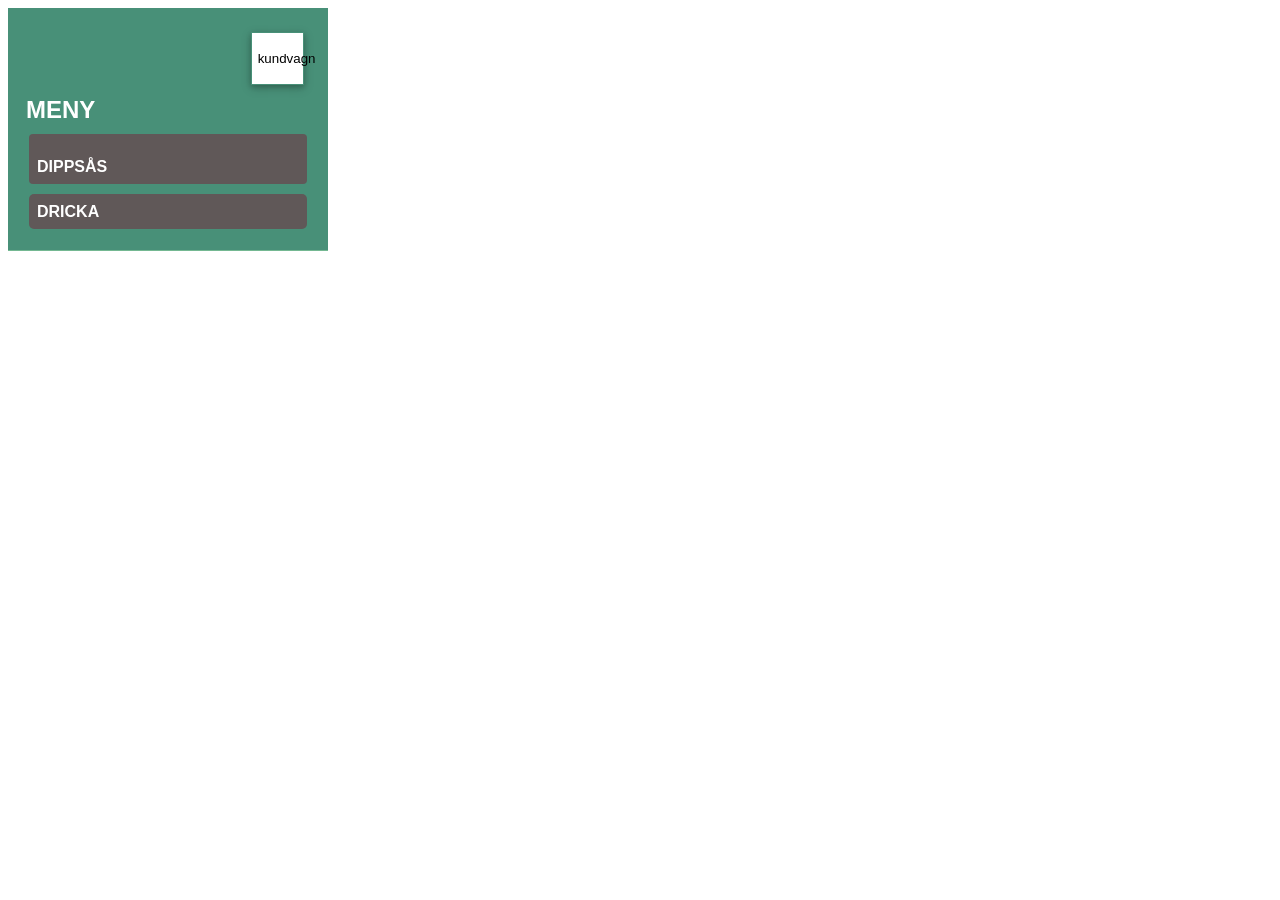
==== index1.html @ 66467a98 "style" ====
<!DOCTYPE html>
<html lang="en">

<head>
  <meta charset="UTF-8">
  <meta name="viewport" content="width=device-width, initial-scale=1.0">
  <link rel="stylesheet" href="./style/style.css">
  <script type="module" src="./src/menu.js"></script>
  <title>Yum yum give mi sum</title>
</head>

<body>
  <!-- VY 1 BUTTON som flyttar dig till vy 2 -->
  <div class="menuView">


    <header>
      <div class="cart-list">
        <button class="cart">kundvagn</button>
      </div>
    </header>

    <!-- Vy 1 Meny -->


    <h1 class="title">MENY</h1>

    <div class="wonton-information">
    </div>

    <div class="dipsauce-information">
      <div class="dipp-text">DIPPSÅS</div>
    </div>

    <div class="drink-information">
      <div class="drink-text">DRICKA</div>
    </div>
  </div>
  <!-- ///////////////////////////////////////////// -->

  <!-- Vy 2 kundvagn -->
  <!-- <div class="shoppingCartView">
    <header>
      <div class="shopping-cart">kundvagn</button>
    </header> -->

  <!-- .js 1.kunna lägga till items i varukorgen -->
  <!-- .js 2. kunna ta bort items i varukorgen -->
  <!-- .js 3. steckad linje med skugga mellan item och pris-->
  <!-- .js 4. se priset -->
  <!-- .JS 5. BUTTON take my money som flyttar dig till ETA (vy3)-->
  <!-- 6. border-bottom mellan item? -->
  <!-- 7. ska finnas en button som tar dig tillbaka till frontpagen -->
  <!-- 
    <div class="för betalning">
      <div class="TOTAL för beställning ink 20% moms"></div>
      <button class="">"TAKE MY MONEY"</button>
    </div>
    <button class="MENY"></button>
  </div> -->


  <!-- Vy 3 ETA-->
  <!-- <div class="etaView">
    <img src="" alt="">  -->
  <!--ändra till bilden i figma-->
  <!-- <h1>DINA WONTONS TILLAGAS!</h1>
    <h2>ETA 5 MIN</h2>  -->
  <!--den ska kunna räkna ner, fråga Andreas hur han gjorde-->
  <!-- <h3>#kundnummer</h3>  -->
  <!--ska kunna få ett ideviduellt kundnummer med varje order-->
  <!-- <button class="SE KVITTO"></button> -->
  <!--ska kunna klicka och hamna på vy 4-->
  <!-- <button class="GÖR EN NY BESTÄLLNING"></button>
  </div> -->
  <!-- Vy 4 kvitto -->
  <!-- <div class="receiptView">
    <img src="./img/Screenshot2_8-12-2025_14119_www.figma.com.jpeg" alt="">
    <h1 class="KVITTO"></h1>
    <h2>#kundnummer</h2>  -->
  <!--ska kunna få ett ideviduellt kundnummer med varje order-->
  <!-- <div class="KARLSTAD"></div>
    <div class="antal beställda items"></div>
    <div class="dotted-row"></div>
    <div class="pris SEK"></div>
    >
    <div class="SWEET-CHILI-DIP"></div>
    <div class="antal beställda items"></div>
    <div class="dotted-row"></div>
    <div class="pris SEK"></div>

    <div class="GUACAMOLE"></div>
    <div class="antal beställda items"></div>
    <div class="dotted-row"></div>
    <div class="pris SEK"></div>

    <div class="FANTS ORANGE"></div>
    <div class="antal beställda items"></div>
    <div class="dotted-row"></div>
    <div class="pris SEK"></div>

    <div class="FANTA-EXOTIC"></div>
    <div class="antal beställda items"></div>
    <div class="dotted-row"></div>
    <div class="pris SEK"></div>

    <div class="TOTAL för beställning ink 20% moms"></div>
    <button class="GÖR NY BESTÄLLNING"></button>
  </div>
</body> -->

  <!--färger food-truck:
Grön:      #489078
Mörkgrå: #353131
Ljusgrå: #605858
Vit:      #605858
Röd:     #EB5757
Font: Frutiger Next Bold (enligt chat GPT)-->

</html>
---- style/style.css ----
.menuView {
  display: flex;
  flex-direction: column;
  width: 20em;
  max-width: 100%;
  background-color: #489078;
  border-bottom: 1px solid rgb(116, 184, 146);
  color: white;
  font-family: 'Nunito Sans', sans-serif;
  font-weight: bold;
  padding: 1em;
  box-sizing: border-box;
}

.cart-list {
  display: flex;
  justify-content: end;
  /* TODO: varför fungrar det inte? */
}

.title {
  margin-left: 2px;
  margin-top: 3px;
  margin-bottom: 5px;
  font-size: x-large;
}

.cart {
  background-color: white;
  border: 1px solid #489078;
  width: 4em;
  height: 4em;
  /* border-radius: 4px; */
  box-shadow: 0 2px 5px 0 rgba(0, 0, 0, 0.2), 0 3px 10px 0 rgba(0, 0, 0, 0.19);
  margin: 8px;
}

/* Wonton////////////////////////////////////////////// */
.wonton-wrapper {
  display: grid;
  align-items: center;
  background-color: #605858;
  border-right: 1px solid #605858;
  border-bottom: 0.2px solid #605858;
  width: 100%;
  grid-template-columns: repeat(3, 1fr);
  grid-template-rows: auto auto;
  padding-bottom: 1em;
  padding-left: 8px;
  padding-right: 1px;
  gap: 5px;
  /* 
  &:hover {
    cursor: pointer;
    background-color: #353131;
    color: white;
  }

  a:hover {
    color: white;
  } */

  &:first-child {
    border-top-left-radius: 4px;
    border-top-right-radius: 4px;
  }

  &:last-child {
    border-bottom-left-radius: 4px;
    border-bottom-right-radius: 4px;
  }

}

.wonton-item {
  text-transform: uppercase;
  background-color: #605858;
  text-align: left;
  font-size: small;
  font-weight: bold;
  color: white;
  padding-top: 1em;
  grid-column: 1 / 2;
  grid-row: 1 / 2;
}

.wonton-row {
  background-color: #605858;
  border-bottom: 2px dotted white;
  width: 100%;
  align-self: center;
  color: white;
  padding: 0em;
  align-self: end;
  grid-column: 2 / 3;
  grid-row: 1 / 2;
}

.wonton-price {
  background-color: #605858;
  text-align: left;
  text-transform: uppercase;
  font-size: small;
  font-weight: bold;
  
  color: white;
  padding-top: 1em;
  grid-column: 3 / 4;
  grid-row: 1 / 2;
}


.wonton-ingredients {
  text-align: left;
  background-color: #605858;
  font-size: x-small;
  color: white;
  padding: 0.8em;
  padding-bottom: 1px;
  padding-left: 1.5px;
  padding-right: 1.5px;
  grid-column: 1 / 4;
  grid-row: 2 / 3;
}

.wonton-information {
  box-sizing: border-box;
  background-color: #489078;
  color: white;
}

/* Dip /////////////////////////////////////////// */
/* styla dip och drink tillsammans för de har samma syling */

.dipp-text {
  margin-top: 1em;
}

.dipsauce-wrapper {
  background-color: #837b7b;
  color: white;
  border: #837b7b;
  border-radius: 5px;
  margin: 5px;
  font-size: x-small;
}

.dipsauce-information {
  background-color: #605858;
  border-radius: 4px;
  margin: 5px;
  padding: 8px;
}

.dipsauce-item {
  background-color: #605858;
  color: white;
  padding: 0.8em;
  grid-column: 1 / 2;
  grid-row: 1 / 2;
}

.dipsauce-row {
  background-color: #605858;
  color: white;
  padding: 0.8em;
  grid-column: 2 / 3;
  grid-row: 1 / 2;
}

.dipsauce-price {
  background-color: #605858;
  color: white;
  padding: 0.8em;
  grid-column: 1 / 4;
  grid-row: 2 / 3;
}

.dipsauce-ingredients {
  background-color: #605858;
  color: white;
  padding: 0.8em;
  grid-column: 3 / 4;
  grid-row: 1 / 2;
}

/* .dipsauce-information {
  box-sizing: border-box;
  background-color: #489078;
  color: white;
  padding: 0.8em; */


/* Drink ////////////////////////////////////////// */

.drink-text {
  margin-top: 1em;
}

.drink-wrapper {
  background-color: #837b7b;
  color: white;
  border: #837b7b;
  /* border-right: 1px solid #948b8b;
  border-bottom: 0.2px solid #948b8b; */
  border-radius: 5px;
  margin: 5px;
  font-size: x-small;
}

.drink-item {
  background-color: #605858;
  color: white;
  padding: 0.8em;
  grid-column: 1 / 2;
  grid-row: 1 / 2;
}

.drink-row {
  background-color: #605858;
  color: white;
  padding: 0.8em;
  grid-column: 2 / 3;
  grid-row: 1 / 2;
}

.drink-price {
  background-color: #605858;
  color: white;
  padding: 0.8em;
  grid-column: 1 / 4;
  grid-row: 2 / 3;
}

.drink-ingredients {
  background-color: #5f5c5c;
  color: white;
  padding: 0.8em;
  grid-column: 3 / 4;
  grid-row: 1 / 2;
}

.drink-information {
  box-sizing: border-box;
  background-color: #605858;
  border-radius: 5px;
  color: white;
  margin: 5px;
  padding: 8px;
}

.drink-text {
  margin-top: 1px;
}
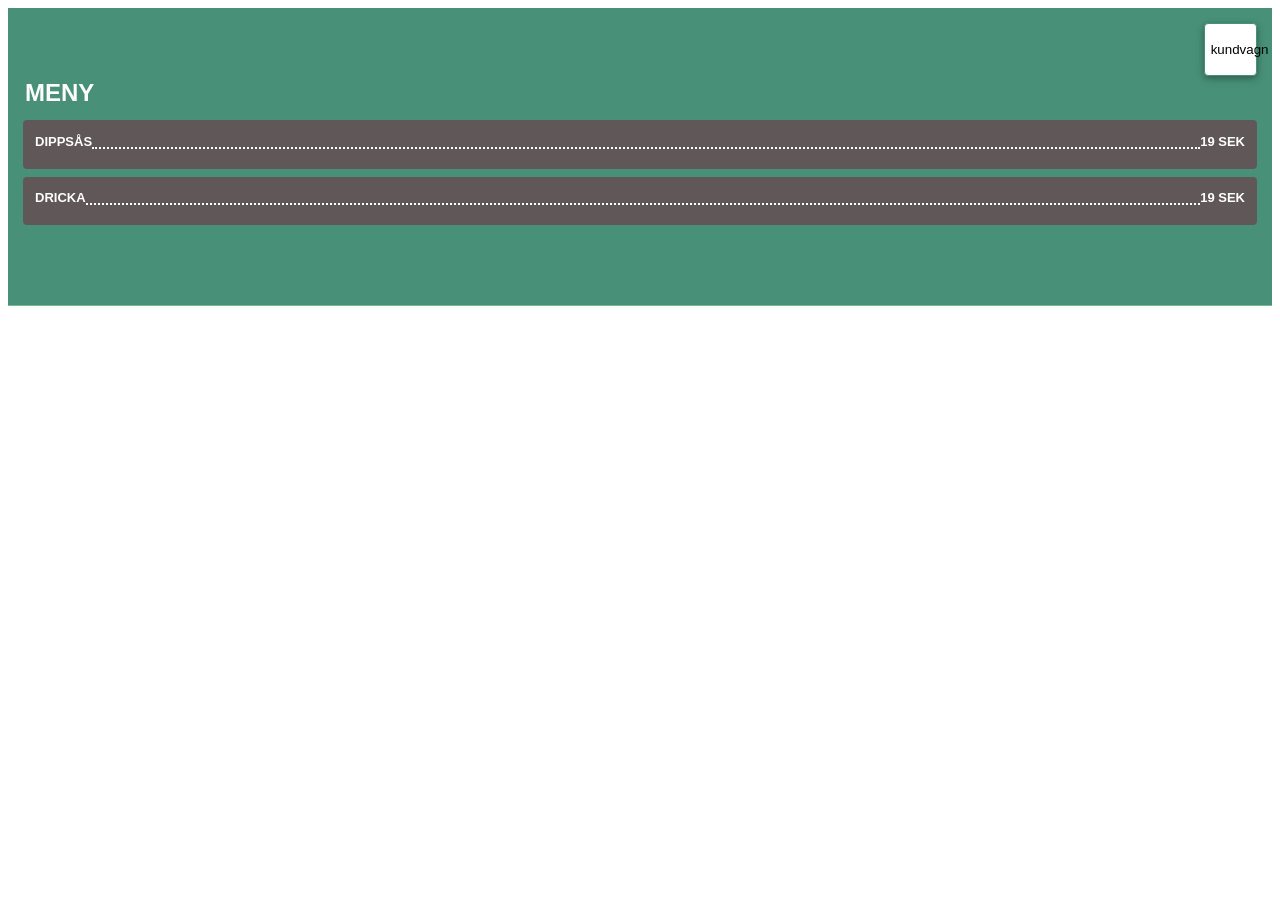
==== commit 2d4bc6fd: "style" ====
--- a/index1.html
+++ b/index1.html
@@ -29,14 +29,20 @@
     </div>
 
     <div class="dipsauce-information">
-      <div class="dipp-text">DIPPSÅS</div>
+      <div class="dip-text">DIPPSÅS 
+        <div class="dipsauce-row"></div>
+        <div class="dipsauce-price">19 SEK</div>
+      </div>
     </div>
 
     <div class="drink-information">
-      <div class="drink-text">DRICKA</div>
+      <div class="drink-text">DRICKA
+        <div class="drink-row"></div>
+        <div class="drink-price">19 SEK</div>
+      </div>
     </div>
   </div>
-  <!-- ///////////////////////////////////////////// -->
+  <!-- /////////////////////////////////////////////-->
 
   <!-- Vy 2 kundvagn -->
   <!-- <div class="shoppingCartView">
@@ -106,8 +112,8 @@
 
     <div class="TOTAL för beställning ink 20% moms"></div>
     <button class="GÖR NY BESTÄLLNING"></button>
-  </div>
-</body> -->
+  </div>-->
+</body>
 
   <!--färger food-truck:
 Grön:      #489078
@@ -115,6 +121,6 @@
 Ljusgrå: #605858
 Vit:      #605858
 Röd:     #EB5757
-Font: Frutiger Next Bold (enligt chat GPT)-->
-
+Font: Frutiger Next Bold (enligt chat GPT)
+-->
 </html>
--- a/style/style.css
+++ b/style/style.css
@@ -1,66 +1,52 @@
 .menuView {
   display: flex;
   flex-direction: column;
-  width: 20em;
-  max-width: 100%;
-  background-color: #489078;
-  border-bottom: 1px solid rgb(116, 184, 146);
-  color: white;
+  box-sizing: border-box;
   font-family: 'Nunito Sans', sans-serif;
   font-weight: bold;
-  padding: 1em;
-  box-sizing: border-box;
+  background-color: #489078;
+  color: white;
+  border-bottom: 1px solid rgb(116, 184, 146);
+  max-width: 100%;
+  padding: 15px;
+  padding-bottom: 5em;
 }
 
 .cart-list {
   display: flex;
   justify-content: end;
-  /* TODO: varför fungrar det inte? */
 }
 
 .title {
+  font-size: x-large;
   margin-left: 2px;
   margin-top: 3px;
   margin-bottom: 5px;
-  font-size: x-large;
 }
 
 .cart {
+  box-shadow: 0 2px 5px 0 rgba(0, 0, 0, 0.2), 0 3px 10px 0 rgba(0, 0, 0, 0.19);
   background-color: white;
   border: 1px solid #489078;
+  border-radius: 4px;
   width: 4em;
   height: 4em;
-  /* border-radius: 4px; */
-  box-shadow: 0 2px 5px 0 rgba(0, 0, 0, 0.2), 0 3px 10px 0 rgba(0, 0, 0, 0.19);
-  margin: 8px;
 }
 
-/* Wonton////////////////////////////////////////////// */
 .wonton-wrapper {
-  display: grid;
-  align-items: center;
+  display: flex;
+  flex-direction: row;
+  flex-wrap: wrap;
   background-color: #605858;
   border-right: 1px solid #605858;
   border-bottom: 0.2px solid #605858;
   width: 100%;
-  grid-template-columns: repeat(3, 1fr);
-  grid-template-rows: auto auto;
   padding-bottom: 1em;
   padding-left: 8px;
-  padding-right: 1px;
+  padding-right: 10px;
   gap: 5px;
-  /* 
-  &:hover {
-    cursor: pointer;
-    background-color: #353131;
-    color: white;
-  }
 
-  a:hover {
-    color: white;
-  } */
-
-  &:first-child {
+  */ &:first-child {
     border-top-left-radius: 4px;
     border-top-right-radius: 4px;
   }
@@ -70,57 +56,55 @@
     border-bottom-right-radius: 4px;
   }
 
+  &:hover {
+    cursor: pointer;
+    background-color: #353131;
+  }
+
 }
 
 .wonton-item {
   text-transform: uppercase;
+  text-align: left;
+  font-size: medium;
+  font-weight: bold;
+  color: white;
+  padding-top: 1em;
+}
+
+.wonton-row,
+.dipsauce-row,
+.drink-row {
+  display: flex;
+  flex-grow: 2;
+  align-self: center;
+  align-self: end;
   background-color: #605858;
+  color: white;
+  border-bottom: 2px dotted white;
+  width: 50%;
+  padding: 0em;
+  padding-right: 1px;
+}
+
+.wonton-price {
   text-align: left;
+  text-transform: uppercase;
   font-size: small;
   font-weight: bold;
   color: white;
   padding-top: 1em;
-  grid-column: 1 / 2;
-  grid-row: 1 / 2;
 }
 
-.wonton-row {
-  background-color: #605858;
-  border-bottom: 2px dotted white;
-  width: 100%;
-  align-self: center;
-  color: white;
-  padding: 0em;
-  align-self: end;
-  grid-column: 2 / 3;
-  grid-row: 1 / 2;
-}
-
-.wonton-price {
-  background-color: #605858;
+.wonton-ingredients {
+  display: flex;
   text-align: left;
-  text-transform: uppercase;
   font-size: small;
-  font-weight: bold;
-  
-  color: white;
-  padding-top: 1em;
-  grid-column: 3 / 4;
-  grid-row: 1 / 2;
-}
-
-
-.wonton-ingredients {
-  text-align: left;
-  background-color: #605858;
-  font-size: x-small;
   color: white;
   padding: 0.8em;
   padding-bottom: 1px;
   padding-left: 1.5px;
   padding-right: 1.5px;
-  grid-column: 1 / 4;
-  grid-row: 2 / 3;
 }
 
 .wonton-information {
@@ -129,126 +113,74 @@
   color: white;
 }
 
-/* Dip /////////////////////////////////////////// */
-/* styla dip och drink tillsammans för de har samma syling */
-
-.dipp-text {
-  margin-top: 1em;
-}
-
-.dipsauce-wrapper {
+.dipsauce-wrapper,
+.drink-wrapper {
+  box-sizing: border-box;
+  font-size: x-small;
   background-color: #837b7b;
   color: white;
   border: #837b7b;
-  border-radius: 5px;
+  border-radius: 3px;
   margin: 5px;
-  font-size: x-small;
+  padding-right: 10px;
+}
+
+.dip-text,
+.drink-text {
+  display: flex;
+  flex-direction: row;
+  text-transform: uppercase;
+  text-align: left;
+  font-size: small;
+  font-weight: bold;
+  background-color: #605858;
+  color: white;
+  margin-bottom: 1em;
+  padding-top: 0.5em;
+  padding-left: 5px;
+  padding-right: 5px;
+}
+
+.dipsauce-information,
+.drink-information {
+  background-color: #605858;
+  border-radius: 4px;
+  margin-top: 8px;
+  padding: 7px;
+  gap: 5em;
 }
 
 .dipsauce-information {
-  background-color: #605858;
-  border-radius: 4px;
-  margin: 5px;
-  padding: 8px;
+  text-transform: lowercase;
 }
 
-.dipsauce-item {
-  background-color: #605858;
-  color: white;
-  padding: 0.8em;
-  grid-column: 1 / 2;
-  grid-row: 1 / 2;
-}
-
-.dipsauce-row {
-  background-color: #605858;
-  color: white;
-  padding: 0.8em;
-  grid-column: 2 / 3;
-  grid-row: 1 / 2;
-}
-
-.dipsauce-price {
-  background-color: #605858;
-  color: white;
-  padding: 0.8em;
-  grid-column: 1 / 4;
-  grid-row: 2 / 3;
-}
-
-.dipsauce-ingredients {
-  background-color: #605858;
-  color: white;
-  padding: 0.8em;
-  grid-column: 3 / 4;
-  grid-row: 1 / 2;
-}
-
-/* .dipsauce-information {
-  box-sizing: border-box;
-  background-color: #489078;
-  color: white;
-  padding: 0.8em; */
-
-
-/* Drink ////////////////////////////////////////// */
-
-.drink-text {
-  margin-top: 1em;
-}
-
-.drink-wrapper {
-  background-color: #837b7b;
-  color: white;
-  border: #837b7b;
-  /* border-right: 1px solid #948b8b;
-  border-bottom: 0.2px solid #948b8b; */
-  border-radius: 5px;
-  margin: 5px;
-  font-size: x-small;
-}
-
+.dipsauce-item,
 .drink-item {
   background-color: #605858;
   color: white;
-  padding: 0.8em;
-  grid-column: 1 / 2;
-  grid-row: 1 / 2;
+
+      &:hover {
+    cursor: pointer;
+    background-color: #353131;
+  }
 }
 
-.drink-row {
+.dipsauce-price,
+.drink-price {
+  font-size: small;
   background-color: #605858;
   color: white;
-  padding: 0.8em;
-  grid-column: 2 / 3;
-  grid-row: 1 / 2;
 }
 
-.drink-price {
-  background-color: #605858;
-  color: white;
-  padding: 0.8em;
-  grid-column: 1 / 4;
-  grid-row: 2 / 3;
+.dipSauce,
+.drink {
+  font-size: 10px;
+  font-weight: bold;
+  margin: 8px;
 }
 
-.drink-ingredients {
-  background-color: #5f5c5c;
-  color: white;
-  padding: 0.8em;
-  grid-column: 3 / 4;
-  grid-row: 1 / 2;
+@media (max-width: 700px) {
+  .menuView{
+    max-width: 50%;
+  }
 }
-
-.drink-information {
-  box-sizing: border-box;
-  background-color: #605858;
-  border-radius: 5px;
-  color: white;
-  margin: 5px;
-  padding: 8px;
-}
-
-.drink-text {
-  margin-top: 1px;
-}
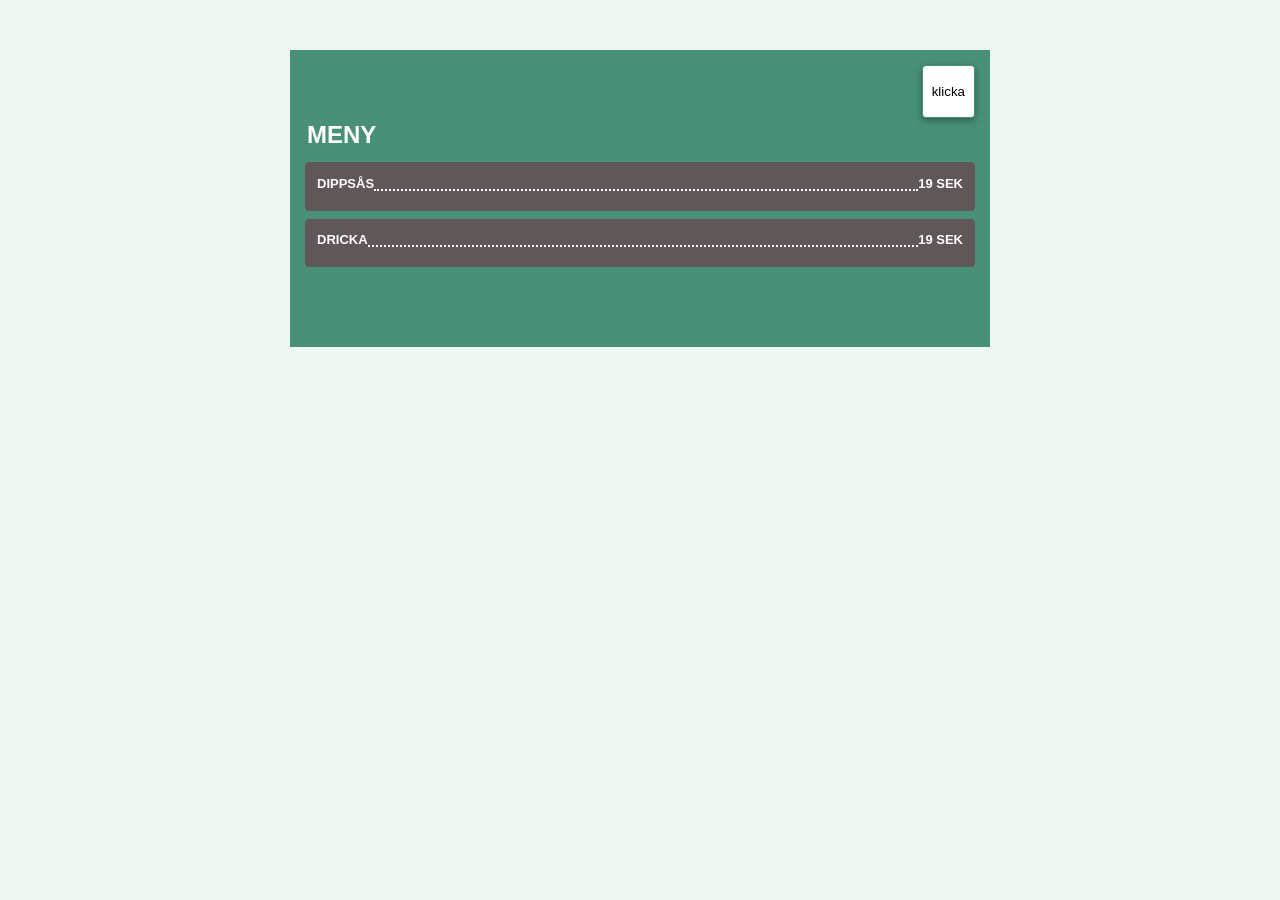
==== commit 070521fa: "vy 2 cart" ====
--- a/index1.html
+++ b/index1.html
@@ -4,16 +4,16 @@
 <head>
   <meta charset="UTF-8">
   <meta name="viewport" content="width=device-width, initial-scale=1.0">
-  <link rel="stylesheet" href="./style/style.css">
-  <script type="module" src="./src/menu.js"></script>
+  <link rel="stylesheet" href="./style/vy.1.menu.css">
+  <link rel="stylesheet" href="./style/vy.2.cart.css">
+  <script type="module" src="./src/domMenu.js"></script>
+  <script type="module" src="./src/domCart.js"></script>
   <title>Yum yum give mi sum</title>
 </head>
 
 <body>
   <!-- VY 1 BUTTON som flyttar dig till vy 2 -->
   <div class="menuView">
-
-
     <header>
       <div class="cart-list">
         <button class="cart">kundvagn</button>
@@ -21,7 +21,6 @@
     </header>
 
     <!-- Vy 1 Meny -->
-
 
     <h1 class="title">MENY</h1>
 
--- a/style/vy.1.menu.css
+++ b/style/vy.1.menu.css
@@ -0,0 +1,191 @@
+.menuView {
+  display: flex;
+  flex-direction: column;
+  box-sizing: border-box;
+  font-family: 'Nunito Sans', sans-serif;
+  font-weight: bold;
+  background-color: #489078;
+  color: white;
+  max-width: 100%;
+  padding: 15px;
+  padding-bottom: 5em;
+}
+
+.cart-list {
+  display: flex;
+  justify-content: end;
+}
+
+.title {
+  font-size: x-large;
+  margin-left: 2px;
+  margin-top: 3px;
+  margin-bottom: 5px;
+}
+
+.cart {
+  box-shadow: 0 2px 5px 0 rgba(0, 0, 0, 0.2), 0 3px 10px 0 rgba(0, 0, 0, 0.19);
+  background-color: white;
+  border: 1px solid #489078;
+  border-radius: 4px;
+  width: 4em;
+  height: 4em;
+}
+
+.wonton-wrapper {
+  display: flex;
+  flex-direction: row;
+  flex-wrap: wrap;
+  background-color: #605858;
+  border-right: 1px solid #605858;
+  border-bottom: 0.2px solid #605858;
+  width: 100%;
+  padding-bottom: 1em;
+  padding-left: 8px;
+  padding-right: 10px;
+  gap: 5px;
+
+  */ &:first-child {
+    border-top-left-radius: 4px;
+    border-top-right-radius: 4px;
+  }
+
+  &:last-child {
+    border-bottom-left-radius: 4px;
+    border-bottom-right-radius: 4px;
+  }
+
+  &:hover {
+    cursor: pointer;
+    background-color: #353131;
+  }
+
+}
+
+.wonton-item {
+  text-transform: uppercase;
+  text-align: left;
+  font-size: medium;
+  font-weight: bold;
+  color: white;
+  padding-top: 1em;
+}
+
+.wonton-row,
+.dipsauce-row,
+.drink-row {
+  display: flex;
+  flex-grow: 2;
+  align-self: center;
+  align-self: end;
+  background-color: #605858;
+  color: white;
+  border-bottom: 2px dotted white;
+  width: 50%;
+  padding: 0em;
+  padding-right: 1px;
+}
+
+.wonton-price {
+  text-align: left;
+  text-transform: uppercase;
+  font-size: small;
+  font-weight: bold;
+  color: white;
+  padding-top: 1em;
+}
+
+.wonton-ingredients {
+  display: flex;
+  text-align: left;
+  font-size: small;
+  color: white;
+  padding: 0.8em;
+  padding-bottom: 1px;
+  padding-left: 1.5px;
+  padding-right: 1.5px;
+}
+
+.wonton-information {
+  box-sizing: border-box;
+  background-color: #489078;
+  color: white;
+}
+
+.dipsauce-wrapper,
+.drink-wrapper {
+  box-sizing: border-box;
+  font-size: x-small;
+  background-color: #837b7b;
+  color: white;
+  border: #837b7b;
+  border-radius: 3px;
+  margin: 5px;
+  padding-right: 10px;
+
+        &:hover {
+    cursor: pointer;
+    background-color: #353131;
+  }
+}
+
+.dip-text,
+.drink-text {
+  display: flex;
+  flex-direction: row;
+  text-transform: uppercase;
+  text-align: left;
+  font-size: small;
+  font-weight: bold;
+  background-color: #605858;
+  color: white;
+  margin-bottom: 1em;
+  padding-top: 0.5em;
+  padding-left: 5px;
+  padding-right: 5px;
+}
+
+.dipsauce-information,
+.drink-information {
+  background-color: #605858;
+  border-radius: 4px;
+  margin-top: 8px;
+  padding: 7px;
+  gap: 5em;
+}
+
+.dipsauce-information {
+  text-transform: lowercase;
+}
+
+.dipSauce,
+.drink-item {
+  color: white;
+}
+
+.dipsauce-price,
+.drink-price {
+  font-size: small;
+  background-color: #605858;
+  color: white;
+}
+
+.dipSauce,
+.drink {
+  font-size: 10px;
+  font-weight: bold;
+  margin: 8px;
+}
+
+@media (min-width: 700px) {
+  .menuView{
+    width: 700px;
+    margin: 50px auto 0 auto;
+  }
+}
+
+@media (min-width: 391px) {
+      body {
+    background-color: #f0f6f2;
+  }
+}
--- a/style/vy.2.cart.css
+++ b/style/vy.2.cart.css
@@ -0,0 +1,48 @@
+.overlay {
+  display: none;
+  justify-content: center;
+  align-items: center;
+  position: fixed;
+  z-index: 1000;
+  /* vad betyder dessa?? */
+  top: 0;
+  left: 0;
+  background-color: rgb(199, 192, 192);
+  width: 100vw;
+  height: 100vh;
+}
+
+.overlay.active {
+  display: flex;
+}
+
+.overlay-content {
+  display: flex;
+  flex-direction: column;
+  justify-content: flex-start;
+  border-radius: 8px;
+  background-color: white;
+  border: 2px solid red;
+  padding: 20px;
+  min-width: 300px;
+  min-height: 200px;
+  box-sizing: border-box;
+}
+
+.overlay-back-button {
+  background-color: #489078;
+  color: white;
+  border: none;
+  border-radius: 6px;
+  margin-top: auto;
+  padding: 10px;
+  cursor: pointer;
+}
+
+.overlay-back-button:hover {
+  background-color: #3b7662;
+}
+
+.cart-display {
+  margin-bottom: 20px;
+}
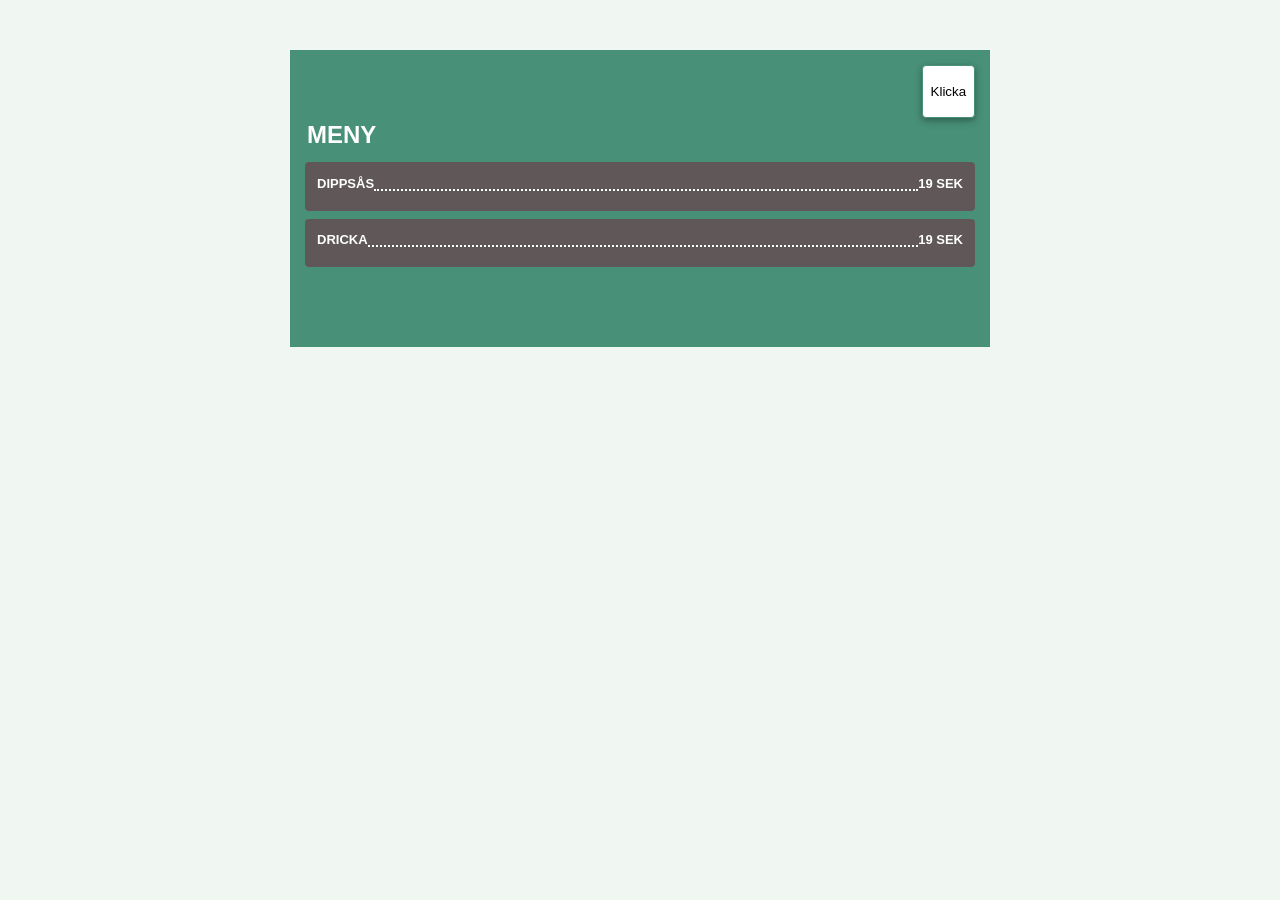
==== commit babefe5f: "cart" ====
--- a/index1.html
+++ b/index1.html
@@ -4,15 +4,17 @@
 <head>
   <meta charset="UTF-8">
   <meta name="viewport" content="width=device-width, initial-scale=1.0">
+  <!-- är detta rätt länk/script?? -->
   <link rel="stylesheet" href="./style/vy.1.menu.css">
   <link rel="stylesheet" href="./style/vy.2.cart.css">
+  <link rel="stylesheet" href="./style/vy.3.eta.css">
   <script type="module" src="./src/domMenu.js"></script>
-  <script type="module" src="./src/domCart.js"></script>
+  <!-- <script type="module" src="./src/domCart.js"></script> -->
   <title>Yum yum give mi sum</title>
 </head>
 
 <body>
-  <!-- VY 1 BUTTON som flyttar dig till vy 2 -->
+  <!-- VY 1 BUTTON som flyttar dig till vy 2 BEHÖVER JAG HA DENNA NÄR JAG GÖR DEN I JAVASCRIPT?-->
   <div class="menuView">
     <header>
       <div class="cart-list">
@@ -41,28 +43,7 @@
       </div>
     </div>
   </div>
-  <!-- /////////////////////////////////////////////-->
-
-  <!-- Vy 2 kundvagn -->
-  <!-- <div class="shoppingCartView">
-    <header>
-      <div class="shopping-cart">kundvagn</button>
-    </header> -->
-
-  <!-- .js 1.kunna lägga till items i varukorgen -->
-  <!-- .js 2. kunna ta bort items i varukorgen -->
-  <!-- .js 3. steckad linje med skugga mellan item och pris-->
-  <!-- .js 4. se priset -->
-  <!-- .JS 5. BUTTON take my money som flyttar dig till ETA (vy3)-->
-  <!-- 6. border-bottom mellan item? -->
-  <!-- 7. ska finnas en button som tar dig tillbaka till frontpagen -->
-  <!-- 
-    <div class="för betalning">
-      <div class="TOTAL för beställning ink 20% moms"></div>
-      <button class="">"TAKE MY MONEY"</button>
-    </div>
-    <button class="MENY"></button>
-  </div> -->
+  
 
 
   <!-- Vy 3 ETA-->
@@ -77,41 +58,15 @@
   <!-- <button class="SE KVITTO"></button> -->
   <!--ska kunna klicka och hamna på vy 4-->
   <!-- <button class="GÖR EN NY BESTÄLLNING"></button>
-  </div> -->
-  <!-- Vy 4 kvitto -->
-  <!-- <div class="receiptView">
-    <img src="./img/Screenshot2_8-12-2025_14119_www.figma.com.jpeg" alt="">
-    <h1 class="KVITTO"></h1>
-    <h2>#kundnummer</h2>  -->
-  <!--ska kunna få ett ideviduellt kundnummer med varje order-->
-  <!-- <div class="KARLSTAD"></div>
-    <div class="antal beställda items"></div>
-    <div class="dotted-row"></div>
-    <div class="pris SEK"></div>
-    >
-    <div class="SWEET-CHILI-DIP"></div>
-    <div class="antal beställda items"></div>
-    <div class="dotted-row"></div>
-    <div class="pris SEK"></div>
-
-    <div class="GUACAMOLE"></div>
-    <div class="antal beställda items"></div>
-    <div class="dotted-row"></div>
-    <div class="pris SEK"></div>
-
-    <div class="FANTS ORANGE"></div>
-    <div class="antal beställda items"></div>
-    <div class="dotted-row"></div>
-    <div class="pris SEK"></div>
-
-    <div class="FANTA-EXOTIC"></div>
-    <div class="antal beställda items"></div>
-    <div class="dotted-row"></div>
-    <div class="pris SEK"></div>
-
-    <div class="TOTAL för beställning ink 20% moms"></div>
-    <button class="GÖR NY BESTÄLLNING"></button>
-  </div>-->
+  </div> 
+  
+  const payButton = document.createElement('button');
+payButton.classList.add('overlay-pay-button');
+payButton.textContent = 'TAKE MY MONEY!';
+content.appendChild(payButton);
+  
+  -->
+  
 </body>
 
   <!--färger food-truck:
--- a/style/vy.1.menu.css
+++ b/style/vy.1.menu.css
@@ -46,7 +46,7 @@
   gap: 5px;
 
   */ &:first-child {
-    border-top-left-radius: 4px;
+    border-top-left-radius: 4px; /*varför fungrar inte denna?*/
     border-top-right-radius: 4px;
   }
 
@@ -109,6 +109,7 @@
 .wonton-information {
   box-sizing: border-box;
   background-color: #489078;
+  
   color: white;
 }
 
--- a/style/vy.2.cart.css
+++ b/style/vy.2.cart.css
@@ -7,7 +7,7 @@
   /* vad betyder dessa?? */
   top: 0;
   left: 0;
-  background-color: rgb(199, 192, 192);
+  background-color: #489078;
   width: 100vw;
   height: 100vh;
 }
@@ -19,30 +19,52 @@
 .overlay-content {
   display: flex;
   flex-direction: column;
-  justify-content: flex-start;
-  border-radius: 8px;
-  background-color: white;
-  border: 2px solid red;
+  justify-content: flex-end;
+  font-family: 'Nunito Sans', sans-serif;
+  background-color: rgb(240, 234, 234);
+  min-width: 300px;
+  min-height: 500px;
   padding: 20px;
-  min-width: 300px;
-  min-height: 200px;
   box-sizing: border-box;
 }
 
+.overlay-cart-image {
+  position: absolute;
+  top: 10px;
+  right: 10px;
+  width: 40px;
+  height: 40px;
+  margin-right: 3em;
+  margin-top: 4em;
+}
+
 .overlay-back-button {
-  background-color: #489078;
-  color: white;
+  background-color: #605858;
+  color: rgb(250, 248, 248);
   border: none;
-  border-radius: 6px;
-  margin-top: auto;
-  padding: 10px;
+  margin-top: 1em;
+  padding: 3px;
   cursor: pointer;
 }
 
 .overlay-back-button:hover {
   background-color: #3b7662;
 }
+.overlay-total {
+  font-weight: bold;
+  font-size: small;
+  background-color: rgb(196, 192, 192);
+  height: 3em;
+}
+
+.overlay-pay-button {
+  background-color: #343534;
+  color: rgb(250, 248, 248);
+  height: 3em;
+  margin-top: 1em;
+}
 
 .cart-display {
   margin-bottom: 20px;
 }
+
--- a/style/vy.3.eta.css
+++ b/style/vy.3.eta.css
@@ -0,0 +1,38 @@
+.eta-overlay {
+justify-content: center;
+align-items: center;
+position: fixed;
+display: none;
+inset: 0;
+background-color: #489078;
+z-index: 2000;
+}
+
+.eta-overlay.active {
+  display: flex;
+}
+
+.eta-overlay .overlay-content {
+  display: flex;
+  flex-direction: column;
+  justify-content:center;
+  align-items: center;
+  text-align: center;
+  width: 100%;
+  max-width: 390px;
+  min-height: 100vh;
+  padding: 24px;
+  box-sizing: border-box;
+}
+
+.eta-overlay h2 {
+  font-size: 16px;
+  font-weight: 700;
+  letter-spacing: 0.5px;
+  margin-bottom: 12px;
+}
+
+.eta-overlay p {
+  font-size: 22px;
+  font-weight: 700;
+}
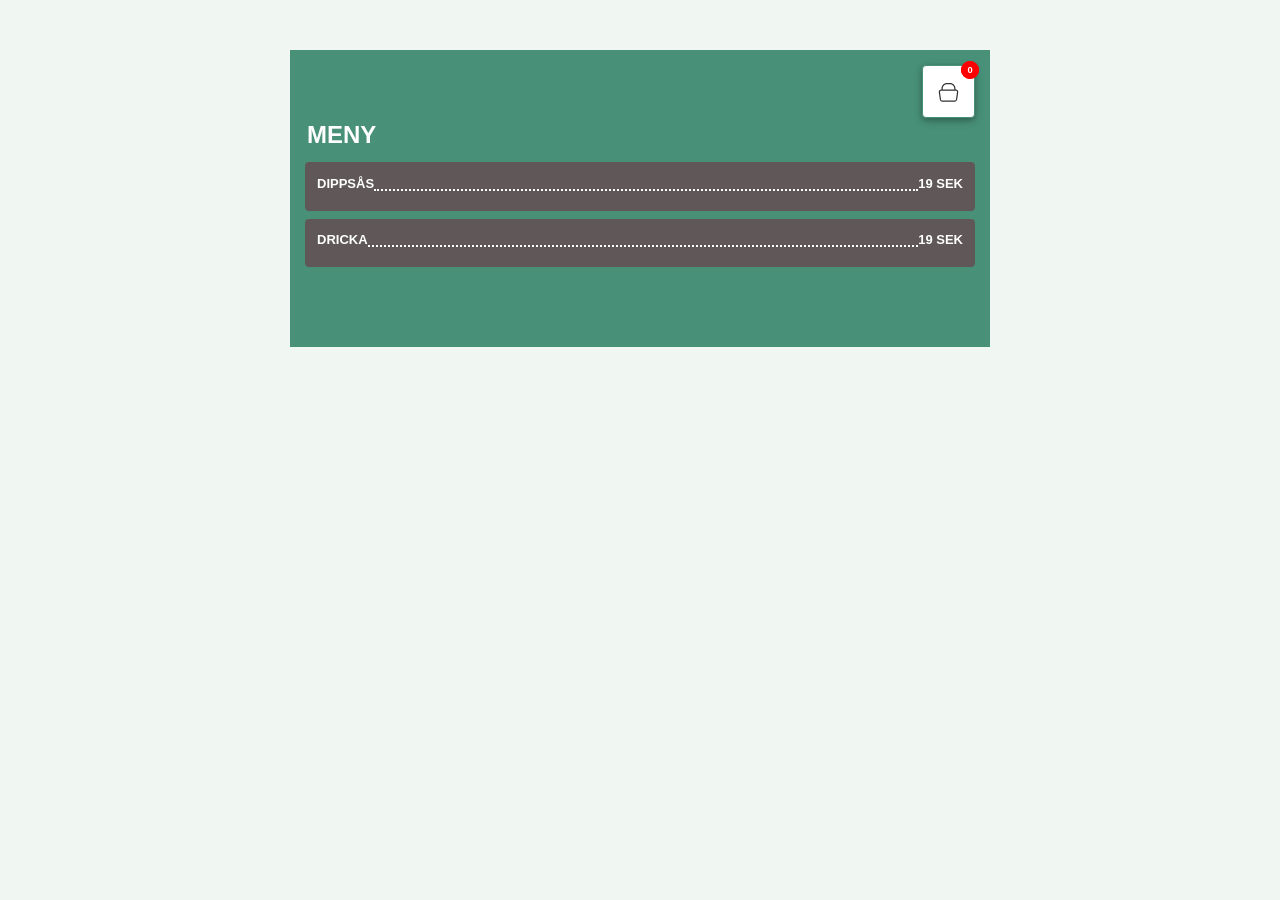
==== commit 0c779dc7: "jobbar med counter" ====
--- a/index1.html
+++ b/index1.html
@@ -18,7 +18,7 @@
   <div class="menuView">
     <header>
       <div class="cart-list">
-        <button class="cart">kundvagn</button>
+        <button class="cart"></button>
       </div>
     </header>
 
--- a/style/vy.1.menu.css
+++ b/style/vy.1.menu.css
@@ -9,18 +9,6 @@
   max-width: 100%;
   padding: 15px;
   padding-bottom: 5em;
-}
-
-.cart-list {
-  display: flex;
-  justify-content: end;
-}
-
-.title {
-  font-size: x-large;
-  margin-left: 2px;
-  margin-top: 3px;
-  margin-bottom: 5px;
 }
 
 .cart {
@@ -30,6 +18,36 @@
   border-radius: 4px;
   width: 4em;
   height: 4em;
+  display: flex;
+  justify-content: center; 
+  align-items: center;   
+}
+
+.cart img {
+  width: 98%;
+  height: 98%;
+  object-fit: contain;
+}
+
+.cart-list {
+  display: flex;
+  justify-content: end;
+}
+
+.title {
+  font-size: x-large;
+  margin-left: 2px;
+  margin-top: 3px;
+  margin-bottom: 5px;
+}
+
+.cart {
+  box-shadow: 0 2px 5px 0 rgba(0, 0, 0, 0.2), 0 3px 10px 0 rgba(0, 0, 0, 0.19);
+  background-color: white;
+  border: 1px solid #489078;
+  border-radius: 4px;
+  width: 4em;
+  height: 4em;
 }
 
 .wonton-wrapper {
--- a/style/vy.2.cart.css
+++ b/style/vy.2.cart.css
@@ -4,7 +4,6 @@
   align-items: center;
   position: fixed;
   z-index: 1000;
-  /* vad betyder dessa?? */
   top: 0;
   left: 0;
   background-color: #489078;
@@ -19,13 +18,18 @@
 .overlay-content {
   display: flex;
   flex-direction: column;
-  justify-content: flex-end;
+  justify-content: center;
+  align-content: center;
+  /* align-content: ; */
   font-family: 'Nunito Sans', sans-serif;
   background-color: rgb(240, 234, 234);
-  min-width: 300px;
-  min-height: 500px;
-  padding: 20px;
+  width: 90%;
+  max-width: 400px;
+  /* height: auto;  */
+  max-height: 90vh;
+  padding: 10px;
   box-sizing: border-box;
+  overflow-y: auto;
 }
 
 .overlay-cart-image {
@@ -50,7 +54,10 @@
 .overlay-back-button:hover {
   background-color: #3b7662;
 }
+
 .overlay-total {
+  display: grid;
+
   font-weight: bold;
   font-size: small;
   background-color: rgb(196, 192, 192);
@@ -64,7 +71,122 @@
   margin-top: 1em;
 }
 
-.cart-display {
-  margin-bottom: 20px;
+.cart {
+  display: flex;
+  justify-content: center;
+  position: relative;
+  align-items: center;
 }
 
+.cart-counter {
+  display: flex;
+  justify-content: center;
+  align-items: center;
+  position: absolute;
+  font-size: 0.7em;
+  font-weight: bold;
+  top: -5px;
+  right: -5px;
+  background: red;
+  color: white;
+  border-radius: 50%;
+  width: 18px;
+  height: 18px;
+
+}
+
+.cart-display .name-price-row {
+  border-top: none;
+}
+
+.cart-item-name {
+  font-weight: bold;
+}
+
+.name-price-row {
+  display: flex;
+  justify-content: space-between;
+  border-top: 1px dotted gray;
+  padding-bottom: 10px;
+}
+
+.cart-item-price {
+  font-weight: bold;
+  margin-left: 10px;
+}
+
+.item-amount {
+  text-align: center;
+  font-weight: bold;
+  font-size: 10px;
+  color: #343534;
+  width: 16px;
+}
+
+.cart-display .cart-wrapper:not(:last-child) .button-row {
+  border-bottom: 1px solid gray;
+}
+
+.button-row {
+  padding-bottom: 10px;
+}
+
+.button-row button {
+  background-color: #cac4c4;
+  border-radius: 50%;
+  border: none;
+  cursor: pointer;
+  font-size: 16px;
+  width: 20px;
+  height: 20px;
+}
+
+.overlay-total {
+  display: grid;
+  grid-template-columns: 1fr auto;
+  align-items: center;
+  font-weight: bold;
+  font-size: small;
+  background-color: rgb(196, 192, 192);
+  height: 3em;
+  padding-left: 1em;
+  padding-right: 1em;
+  gap: 10px;
+}
+
+.overlay-total .block1 {
+  display: flex;
+  flex-direction: column;
+  justify-content: center;
+}
+
+.overlay-total .block1 .titel {
+  font-weight: bold;
+}
+
+.overlay-total .block1 .subtitel {
+  font-weight: normal;
+  font-size: 0.8em;
+  /* color: #555; */
+}
+
+.overlay-total .block2 {
+  display: flex;
+  justify-content: center;
+  align-items: center;
+  font-weight: bold;
+  font-size: 20px;
+}
+
+.cart-wrapper {
+  padding: 5px;
+}
+
+@media (max-width: 390px) {
+  .overlay-content {
+    width: 100vw;
+    height: 100vh;
+    max-height: 100vh;
+    border-radius: 0;
+  }
+}
--- a/style/vy.3.eta.css
+++ b/style/vy.3.eta.css
@@ -35,4 +35,8 @@
 .eta-overlay p {
   font-size: 22px;
   font-weight: 700;
+}
+
+.eta-overlay {
+  cursor: pointer;
 }
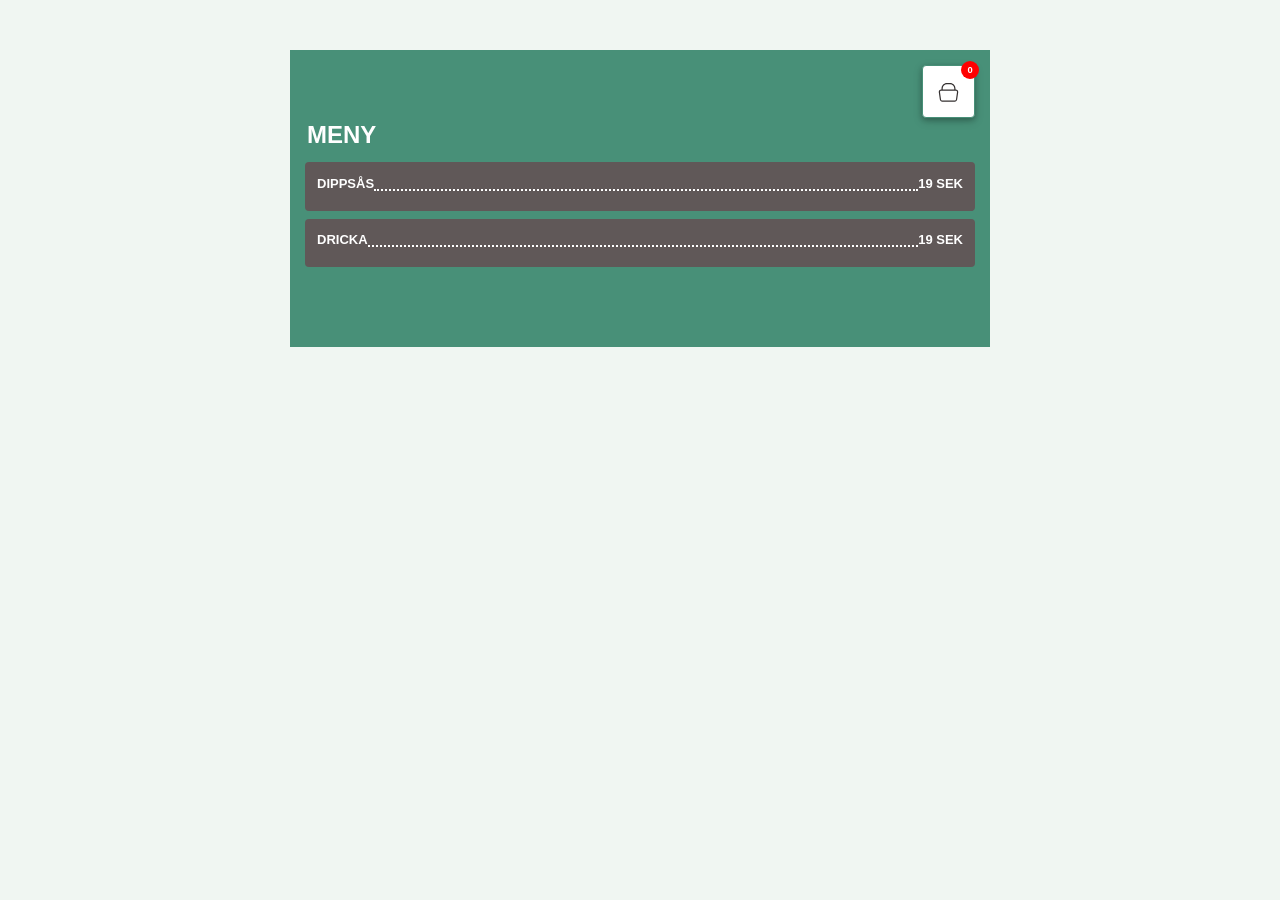
==== commit 2675dfd2: "counter" ====
--- a/index1.html
+++ b/index1.html
@@ -4,17 +4,14 @@
 <head>
   <meta charset="UTF-8">
   <meta name="viewport" content="width=device-width, initial-scale=1.0">
-  <!-- är detta rätt länk/script?? -->
   <link rel="stylesheet" href="./style/vy.1.menu.css">
   <link rel="stylesheet" href="./style/vy.2.cart.css">
   <link rel="stylesheet" href="./style/vy.3.eta.css">
   <script type="module" src="./src/domMenu.js"></script>
-  <!-- <script type="module" src="./src/domCart.js"></script> -->
   <title>Yum yum give mi sum</title>
 </head>
 
 <body>
-  <!-- VY 1 BUTTON som flyttar dig till vy 2 BEHÖVER JAG HA DENNA NÄR JAG GÖR DEN I JAVASCRIPT?-->
   <div class="menuView">
     <header>
       <div class="cart-list">
@@ -22,15 +19,13 @@
       </div>
     </header>
 
-    <!-- Vy 1 Meny -->
-
     <h1 class="title">MENY</h1>
 
     <div class="wonton-information">
     </div>
 
     <div class="dipsauce-information">
-      <div class="dip-text">DIPPSÅS 
+      <div class="dip-text">DIPPSÅS
         <div class="dipsauce-row"></div>
         <div class="dipsauce-price">19 SEK</div>
       </div>
@@ -43,38 +38,6 @@
       </div>
     </div>
   </div>
-  
-
-
-  <!-- Vy 3 ETA-->
-  <!-- <div class="etaView">
-    <img src="" alt="">  -->
-  <!--ändra till bilden i figma-->
-  <!-- <h1>DINA WONTONS TILLAGAS!</h1>
-    <h2>ETA 5 MIN</h2>  -->
-  <!--den ska kunna räkna ner, fråga Andreas hur han gjorde-->
-  <!-- <h3>#kundnummer</h3>  -->
-  <!--ska kunna få ett ideviduellt kundnummer med varje order-->
-  <!-- <button class="SE KVITTO"></button> -->
-  <!--ska kunna klicka och hamna på vy 4-->
-  <!-- <button class="GÖR EN NY BESTÄLLNING"></button>
-  </div> 
-  
-  const payButton = document.createElement('button');
-payButton.classList.add('overlay-pay-button');
-payButton.textContent = 'TAKE MY MONEY!';
-content.appendChild(payButton);
-  
-  -->
-  
 </body>
 
-  <!--färger food-truck:
-Grön:      #489078
-Mörkgrå: #353131
-Ljusgrå: #605858
-Vit:      #605858
-Röd:     #EB5757
-Font: Frutiger Next Bold (enligt chat GPT)
--->
 </html>
--- a/style/vy.1.menu.css
+++ b/style/vy.1.menu.css
@@ -9,6 +9,36 @@
   max-width: 100%;
   padding: 15px;
   padding-bottom: 5em;
+}
+
+.cart {
+  /* box-shadow: 0 2px 5px 0 rgba(0, 0, 0, 0.2), 0 3px 10px 0 rgba(0, 0, 0, 0.19); */
+  background-color: white;
+  border: 1px solid #489078;
+  border-radius: 4px;
+  width: 4em;
+  height: 4em;
+  display: flex;
+  justify-content: center; 
+  align-items: center;   
+}
+
+.cart img {
+  width: 98%;
+  height: 98%;
+  object-fit: contain;
+}
+
+.cart-list {
+  display: flex;
+  justify-content: end;
+}
+
+.title {
+  font-size: x-large;
+  margin-left: 2px;
+  margin-top: 3px;
+  margin-bottom: 5px;
 }
 
 .cart {
@@ -18,36 +48,6 @@
   border-radius: 4px;
   width: 4em;
   height: 4em;
-  display: flex;
-  justify-content: center; 
-  align-items: center;   
-}
-
-.cart img {
-  width: 98%;
-  height: 98%;
-  object-fit: contain;
-}
-
-.cart-list {
-  display: flex;
-  justify-content: end;
-}
-
-.title {
-  font-size: x-large;
-  margin-left: 2px;
-  margin-top: 3px;
-  margin-bottom: 5px;
-}
-
-.cart {
-  box-shadow: 0 2px 5px 0 rgba(0, 0, 0, 0.2), 0 3px 10px 0 rgba(0, 0, 0, 0.19);
-  background-color: white;
-  border: 1px solid #489078;
-  border-radius: 4px;
-  width: 4em;
-  height: 4em;
 }
 
 .wonton-wrapper {
--- a/style/vy.2.cart.css
+++ b/style/vy.2.cart.css
@@ -57,7 +57,6 @@
 
 .overlay-total {
   display: grid;
-
   font-weight: bold;
   font-size: small;
   background-color: rgb(196, 192, 192);
--- a/style/vy.3.eta.css
+++ b/style/vy.3.eta.css
@@ -1,11 +1,13 @@
-.eta-overlay {
-justify-content: center;
-align-items: center;
-position: fixed;
-display: none;
-inset: 0;
-background-color: #489078;
-z-index: 2000;
+
+.eta-overlay-content {
+  background-color: #605858;
+  color: white;
+  width: 100%;
+  height: 100%;
+  display: flex;
+  flex-direction: column;
+  justify-content: center;
+  align-items: center;
 }
 
 .eta-overlay.active {
@@ -15,7 +17,7 @@
 .eta-overlay .overlay-content {
   display: flex;
   flex-direction: column;
-  justify-content:center;
+  justify-content: center;
   align-items: center;
   text-align: center;
   width: 100%;
@@ -25,11 +27,21 @@
   box-sizing: border-box;
 }
 
-.eta-overlay h2 {
+.eta-overlay h2.eta-title {
+  display: flex;
+  flex-direction: column;
+  align-content: center;
   font-size: 16px;
   font-weight: 700;
   letter-spacing: 0.5px;
   margin-bottom: 12px;
+}
+
+.eta-overlay h2.eta-title::after {
+   font-family: "Oswald", sans-serif;
+  content: 'TILLAGAS!';
+  text-align: center;
+  font-size: 20px;
 }
 
 .eta-overlay p {
@@ -39,4 +51,17 @@
 
 .eta-overlay {
   cursor: pointer;
+}
+
+/* p {
+  font-weight: normal;
+} */
+
+.eta-new-order-button {
+  background-color: #343534;
+  color: white;
+  text-transform: uppercase;
+  font-size: 1.2em;
+  padding: 1em;
+  cursor: pointer;
 }
